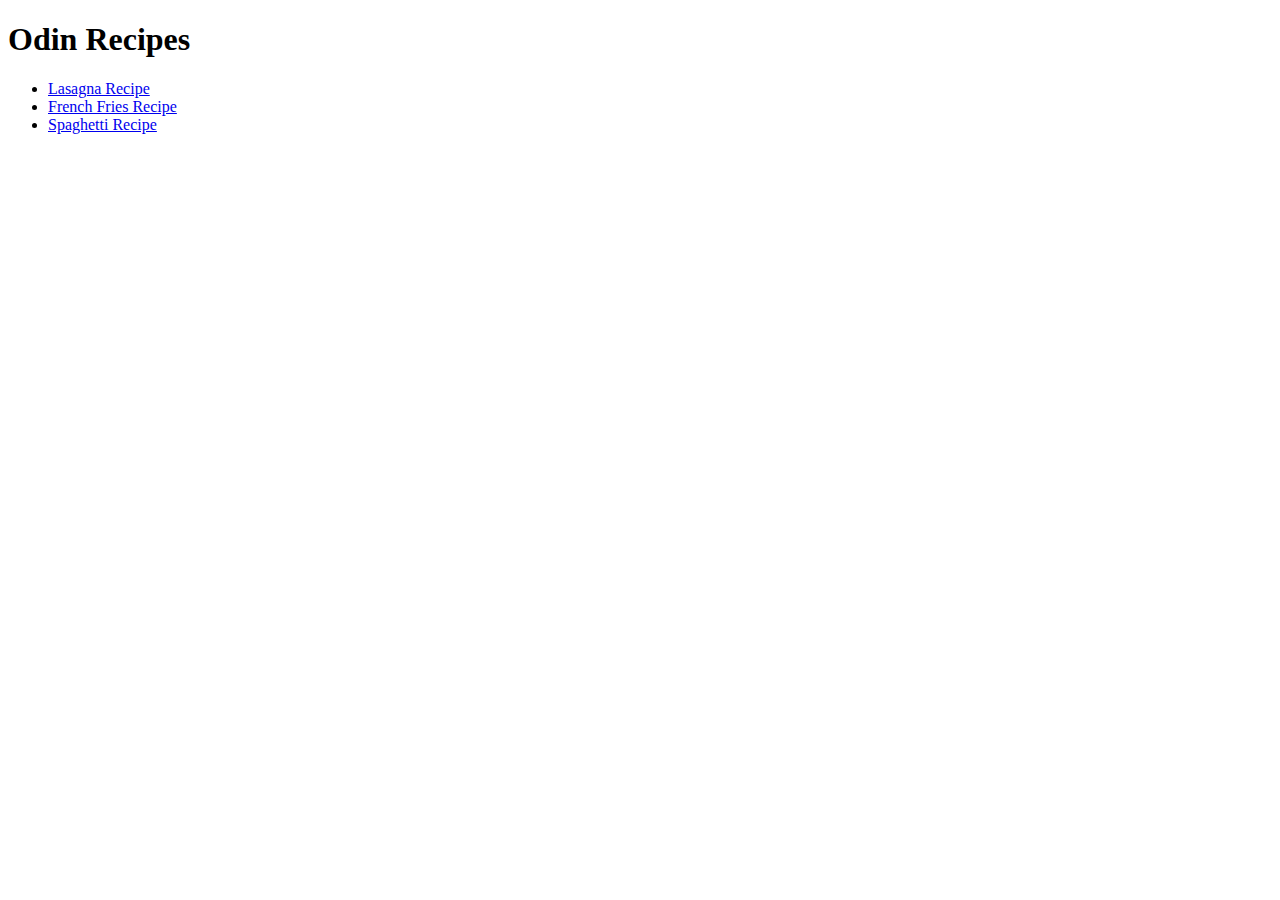
==== index.html @ 5f430800 "Recipes Project Finished - The Odin Project" ====
<!DOCTYPE html>
<html lang="en">
  <head>
    <meta charset="UTF-8" />
    <meta name="viewport" content="width=device-width, initial-scale=1.0" />
    <title>Odin Recipes</title>
  </head>
  <body>
    <h1>Odin Recipes</h1>
    <ul>
      <li><a href="recipes/lasagna.html">Lasagna Recipe</a></li>
      <li><a href="recipes/french_fries.html">French Fries Recipe</a></li>
      <li><a href="recipes/spaghetti.html">Spaghetti Recipe</a></li>
    </ul>
  </body>
</html>
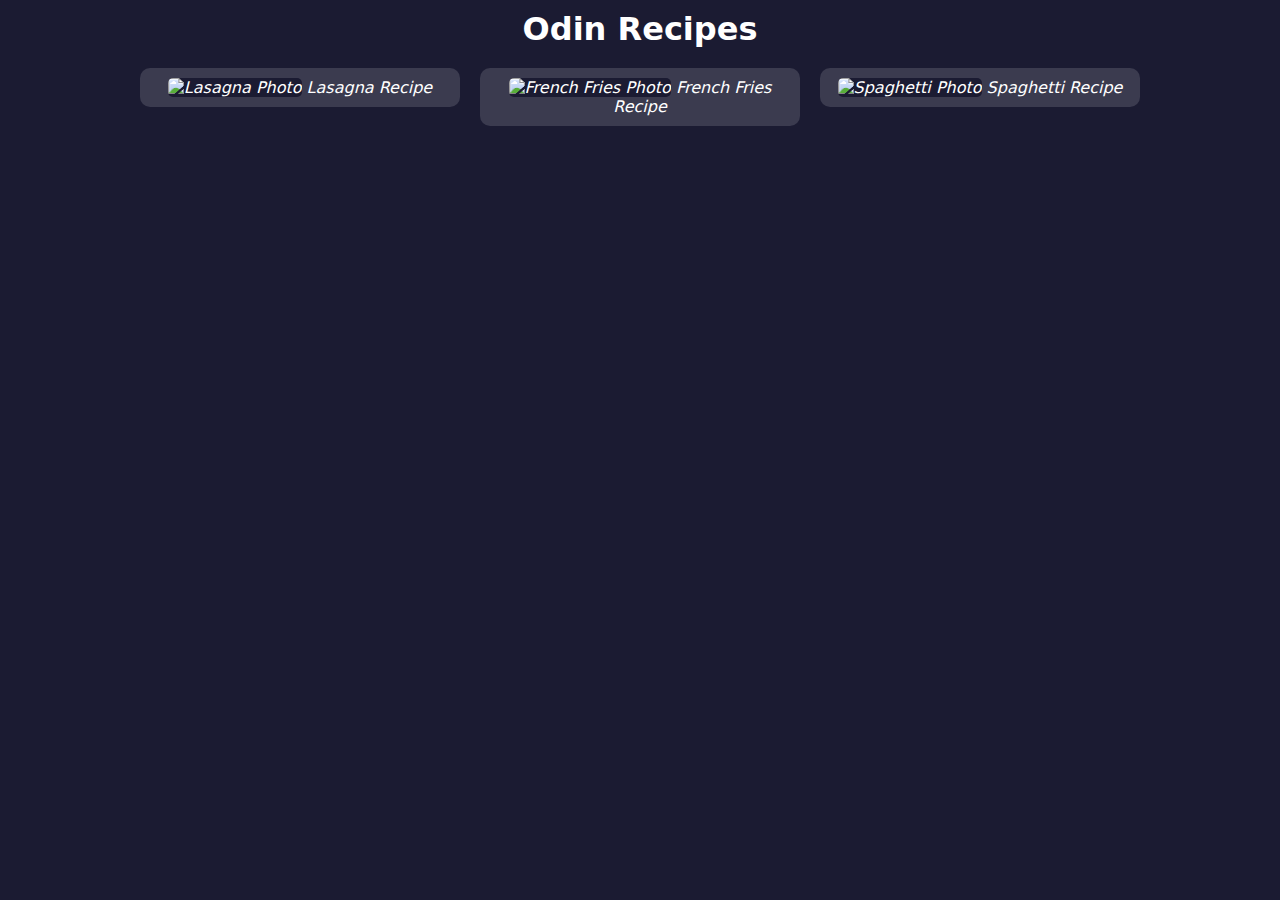
==== commit 056c06b9: "Agregue estilos al proyecto de Odin Recipes en el archivo index" ====
--- a/index.html
+++ b/index.html
@@ -3,14 +3,42 @@
   <head>
     <meta charset="UTF-8" />
     <meta name="viewport" content="width=device-width, initial-scale=1.0" />
+    <link rel="stylesheet" href="style.css" />
     <title>Odin Recipes</title>
   </head>
   <body>
-    <h1>Odin Recipes</h1>
-    <ul>
-      <li><a href="recipes/lasagna.html">Lasagna Recipe</a></li>
-      <li><a href="recipes/french_fries.html">French Fries Recipe</a></li>
-      <li><a href="recipes/spaghetti.html">Spaghetti Recipe</a></li>
+    <h1 class="title">Odin Recipes</h1>
+    <ul class="list">
+      <li>
+        <div class="card">
+          <a class="link" href="recipes/lasagna.html">
+            <img
+              src="https://www.allrecipes.com/thmb/MkKfYU4oim55CLp39DDuNMuyThA=/750x0/filters:no_upscale():max_bytes(150000):strip_icc():format(webp)/23600-worlds-best-lasagna-armag-4x3-1-b24f9ad518d74090bf197828492c64a6.jpg"
+              alt="Lasagna Photo" />
+            Lasagna Recipe</a
+          >
+        </div>
+      </li>
+      <li>
+        <div class="card">
+          <a class="link" href="recipes/french_fries.html">
+            <img
+              src="https://www.allrecipes.com/thmb/bGeuG7WsA8m9N2v7sNLy0cmJZiY=/750x0/filters:no_upscale():max_bytes(150000):strip_icc():format(webp)/50223-homemade-crispy-seasoned-french-fries-DDMFS-4x3-4e3f07ae55c9474abc0e4ce601c33eda.jpg"
+              alt="French Fries Photo" />
+            French Fries Recipe</a
+          >
+        </div>
+      </li>
+      <li>
+        <div class="card">
+          <a class="link" href="recipes/spaghetti.html">
+            <img
+              src="https://www.allrecipes.com/thmb/IQcyrbKDWCYFL86MyPpMg5sYEFU=/750x0/filters:no_upscale():max_bytes(150000):strip_icc():format(webp)/6770643-basic-baked-spaghetti-ilovecats-1x1-1-6d573ca5eff44566a2819aecbb8b2ecf.jpg"
+              alt="Spaghetti Photo" />
+            Spaghetti Recipe</a
+          >
+        </div>
+      </li>
     </ul>
   </body>
 </html>
--- a/style.css
+++ b/style.css
@@ -0,0 +1,42 @@
+* {
+  font-family: system-ui, -apple-system, BlinkMacSystemFont, "Segoe UI", Roboto,
+    Oxygen, Ubuntu, Cantarell, "Open Sans", "Helvetica Neue", sans-serif;
+  margin: 0;
+  padding: 0;
+  background: #1b1b32;
+}
+
+img {
+  height: 250px;
+  width: 300px;
+  border-radius: 5px;
+}
+
+.title {
+  text-align: center;
+  margin: 10px auto;
+  color: white;
+}
+
+.list {
+  display: flex;
+  flex-direction: row;
+  list-style: none;
+  justify-content: center;
+}
+
+.card {
+  text-align: center;
+  width: 300px;
+  border-radius: 10px;
+  margin: 10px;
+  background: #3b3b4f;
+  padding: 10px;
+}
+
+.link {
+  text-decoration: none;
+  background-color: transparent;
+  color: white;
+  font-style: italic;
+}
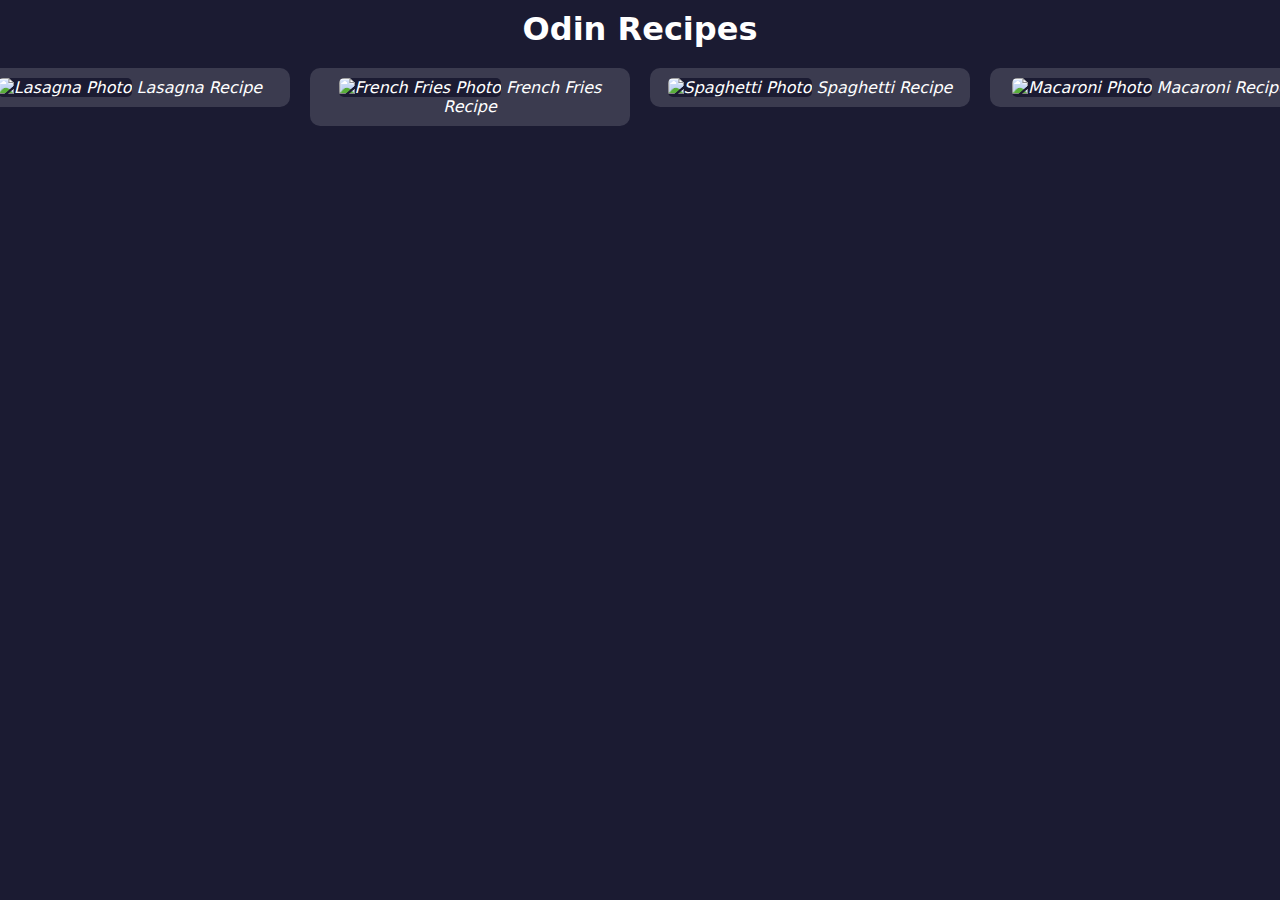
==== commit 90c785fb: "Add styles in recipes project" ====
--- a/index.html
+++ b/index.html
@@ -39,6 +39,16 @@
           >
         </div>
       </li>
+      <li>
+        <div class="card">
+          <a class="link" href="recipes/macaroni.html">
+            <img
+              src="https://www.allrecipes.com/thmb/Q1S1RuecivLTppaVGdIiRIwguaE=/750x0/filters:no_upscale():max_bytes(150000):strip_icc():format(webp)/81108-classic-macaroni-salad-mfs-033-23e4b38a9ff046ccb39cc7fc5bbfc7d3.jpg"
+              alt="Macaroni Photo" />
+            Macaroni Recipe</a
+          >
+        </div>
+      </li>
     </ul>
   </body>
 </html>
--- a/style.css
+++ b/style.css
@@ -18,13 +18,6 @@
   color: white;
 }
 
-.list {
-  display: flex;
-  flex-direction: row;
-  list-style: none;
-  justify-content: center;
-}
-
 .card {
   text-align: center;
   width: 300px;
@@ -34,9 +27,23 @@
   padding: 10px;
 }
 
+.list {
+  display: flex;
+  flex-direction: row;
+  list-style: none;
+  justify-content: center;
+}
+
 .link {
   text-decoration: none;
   background-color: transparent;
   color: white;
   font-style: italic;
 }
+
+@media only screen and (max-width: 800px) {
+  .list {
+    display: grid;
+    grid-template-columns: 1fr 1fr;
+  }
+}
